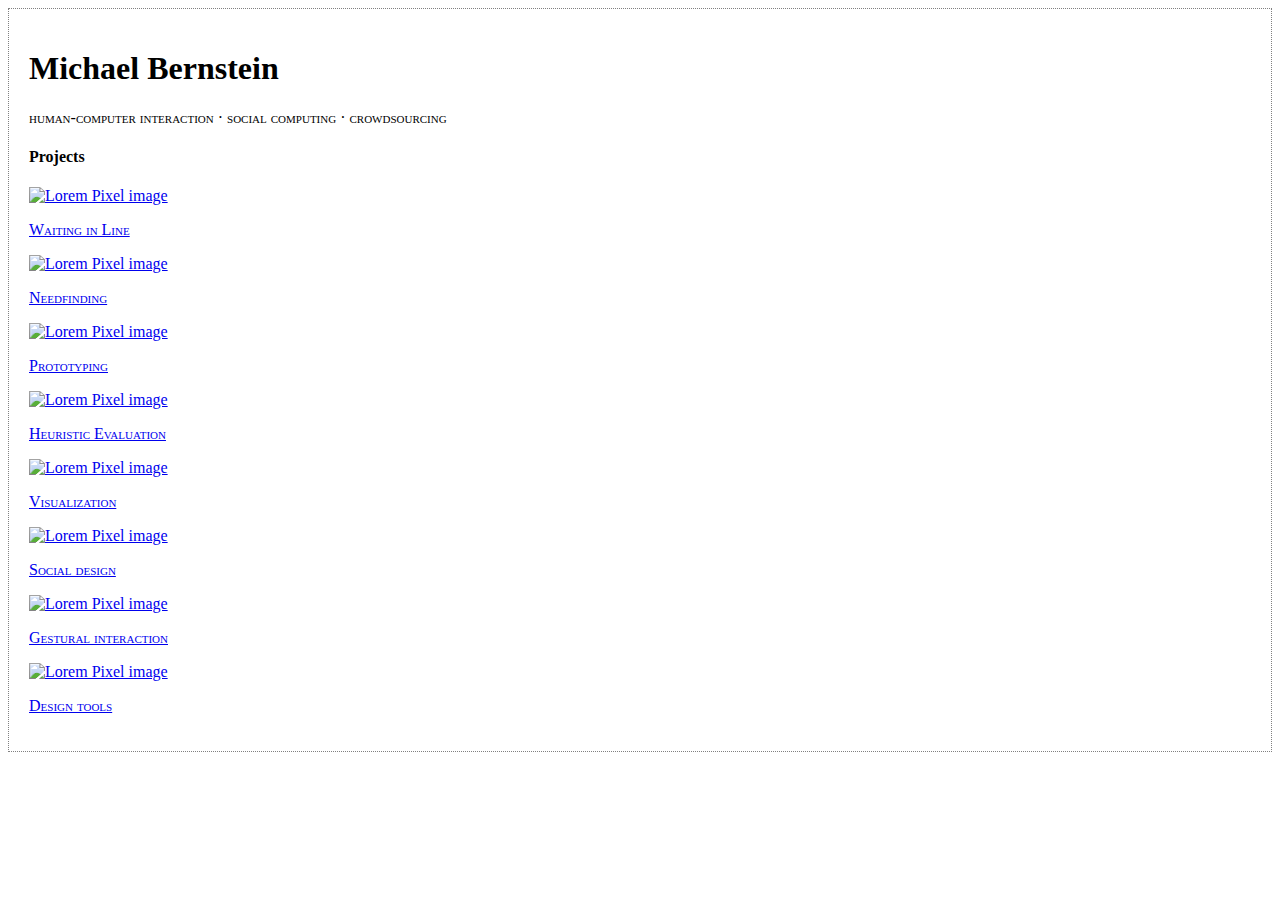
==== static/index.html @ 22ac616c "added javascript, css, js" ====
<!doctype html>

<html>
<head>
	<title>HCI Project Portfolio</title>	
	<meta charset="utf-8">
	<meta name="viewport" content="width=device-width, initial-scale=1.0">
	<!-- this is a comment in HTML -->
	<link href="css/introHCI.css" rel="stylesheet">
    <!-- HTML5 Shim and Respond.js IE8 support of HTML5 elements and media queries -->
    <!-- WARNING: Respond.js doesn't work if you view the page via file:// -->
    <!--[if lt IE 9]>
      <script src="https://oss.maxcdn.com/libs/html5shiv/3.7.0/html5shiv.js"></script>
      <script src="https://oss.maxcdn.com/libs/respond.js/1.3.0/respond.min.js"></script>
    <![endif]-->        
</head>

<body>
	<div>
		<!-- h1 through h6 are headers. The higher the number, the smaller the header -->
		<!-- p means paragraph -->
		<div>
			<h1>Michael Bernstein</h1>
			<p>human-computer interaction &middot; social computing &middot; crowdsourcing</p>
		</div>


		<h4>Projects</h4>
		<!-- divs are invisible structuring elements that stack vertically by default. Use them to organize your code -->
		<!-- img tags are images. Lorem Pixel will deliver random images; handy! -->
		<!-- a are anchors, also known as hyperlinks. Use the href attribute to tell the browser where to go when the user clicks -->
		<div id="project1">
			<a href="project.html">
				<img src="images/lorempixel.people.1.jpeg" alt="Lorem Pixel image">
				<p>Waiting in Line</p>
			</a>
		</div>
		<div id="project2">
			<a href="project.html">
				<img src="images/lorempixel.city.1.jpeg" alt="Lorem Pixel image">
				<p>Needfinding</p>
			</a>
		</div>
		<div id="project3">
			<a href="project.html">
				<img src="images/lorempixel.technics.1.jpeg" alt="Lorem Pixel image">
				<p>Prototyping</p>
			</a>
		</div>
		<div id="project4">
			<a href="project.html">
				<img src="images/lorempixel.abstract.1.jpeg" alt="Lorem Pixel image">
				<p>Heuristic Evaluation</p>
			</a>
		</div>
		<div id="project5">
			<a href="project.html">
				<img src="images/lorempixel.abstract.8.jpeg" alt="Lorem Pixel image">
				<p>Visualization</p>
			</a>
		</div>
		<div id="project6">
			<a href="project.html">
				<img src="images/lorempixel.people.2.jpeg" alt="Lorem Pixel image">
				<p>Social design</p>
			</a>
		</div>
		<div id="project7">
			<a href="project.html">
				<img src="images/lorempixel.technics.2.jpeg" alt="Lorem Pixel image">
				<p>Gestural interaction</p>
			</a>
		</div>
		<div id="project8">
			<a href="project.html">
				<img src="images/lorempixel.city.2.jpeg" alt="Lorem Pixel image">
				<p>Design tools</p>
			</a>
		</div>
	</div>
</body>
</html>
---- static/css/introHCI.css ----
/* applies to anything of class "example-class-selector" */
.example-class-selector {
	margin-top: 2em;
}

/* applies to any <p> descendants of an element of class "example-class-selector" */
.example-class-selector p {
	/* Colors are in hexadecimal: http://www.colorpicker.com/ */	
	color: #CC00AA;
}

/* this style exists to make it obvious that you've successfully linked
   the CSS to the page. feel free to remove it once the link is working. */
body {
     border: 1px dotted gray;
     padding: 20px;
}

.jumbotron {
	position: relative;
	background: none;
}

.jumbotron:after {
     content:"";
     background: url("http://lorempixel.com/1140/283");
     opacity: 0.2;
     top: 0;
     left: 0;
     bottom: 0;
     right: 0;
     position: absolute;
     z-index: -1;	
}

p {
	font-variant: small-caps;
}

.project {
	font-variant: small-caps;
	margin-left: 20px;
	background-color: #deebf7;
	padding: 20px;
	width: 525px;
}

#project {
	font-variant: small-caps;
}
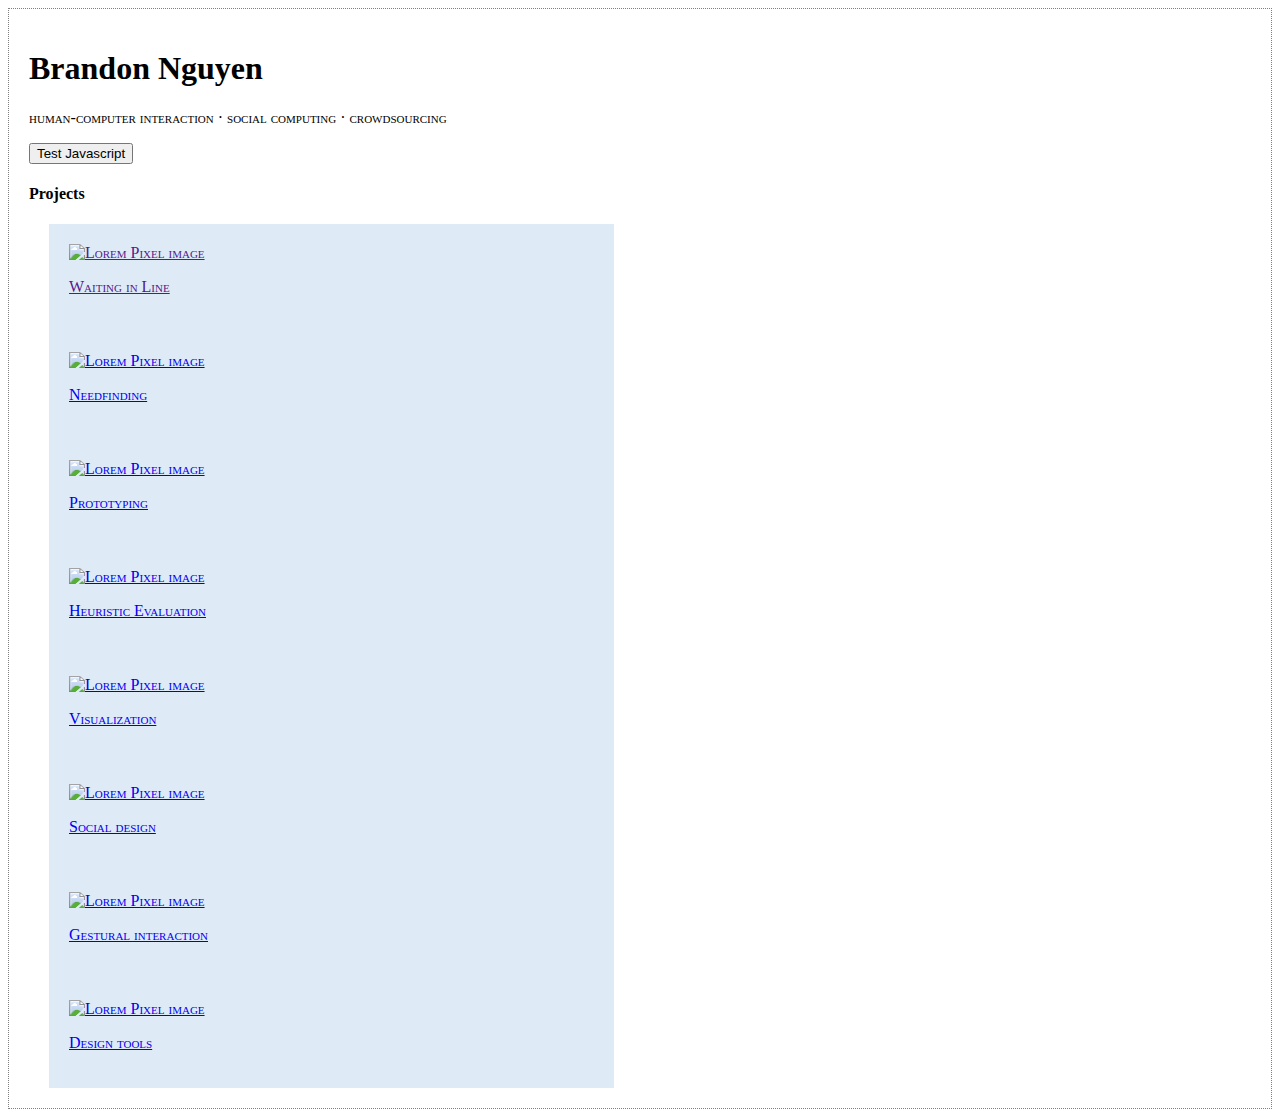
==== commit ec2ea276: "changed index.html to match test.html" ====
--- a/static/index.html
+++ b/static/index.html
@@ -2,11 +2,14 @@
 
 <html>
 <head>
-	<title>HCI Project Portfolio</title>	
-	<meta charset="utf-8">
-	<meta name="viewport" content="width=device-width, initial-scale=1.0">
-	<!-- this is a comment in HTML -->
-	<link href="css/introHCI.css" rel="stylesheet">
+  <title>HCI Project Portfolio</title>  
+  <meta charset="utf-8">
+  <meta name="viewport" content="width=device-width, initial-scale=1.0">
+  <link href="css/bootstrap.min.css" rel="stylesheet">
+  <link href="css/bootstrap-theme.min.css" rel="stylesheet">
+  <link href="css/introHCI.css" rel="stylesheet">
+  <!-- this is a comment in HTML -->
+
     <!-- HTML5 Shim and Respond.js IE8 support of HTML5 elements and media queries -->
     <!-- WARNING: Respond.js doesn't work if you view the page via file:// -->
     <!--[if lt IE 9]>
@@ -16,67 +19,72 @@
 </head>
 
 <body>
-	<div>
-		<!-- h1 through h6 are headers. The higher the number, the smaller the header -->
-		<!-- p means paragraph -->
-		<div>
-			<h1>Michael Bernstein</h1>
-			<p>human-computer interaction &middot; social computing &middot; crowdsourcing</p>
-		</div>
+  <div class="container">
+    <!-- h1 through h6 are headers. The higher the number, the smaller the header -->
+    <!-- p means paragraph -->
+    <div class="jumbotron">
+      <h1>Brandon Nguyen</h1>
+      <p>human-computer interaction &middot; social computing &middot; crowdsourcing</p>
+      <button id="testjs" class="btn btn-primary btn-lg">Test Javascript</button>
+    </div>
 
 
-		<h4>Projects</h4>
-		<!-- divs are invisible structuring elements that stack vertically by default. Use them to organize your code -->
-		<!-- img tags are images. Lorem Pixel will deliver random images; handy! -->
-		<!-- a are anchors, also known as hyperlinks. Use the href attribute to tell the browser where to go when the user clicks -->
-		<div id="project1">
-			<a href="project.html">
-				<img src="images/lorempixel.people.1.jpeg" alt="Lorem Pixel image">
-				<p>Waiting in Line</p>
-			</a>
-		</div>
-		<div id="project2">
-			<a href="project.html">
-				<img src="images/lorempixel.city.1.jpeg" alt="Lorem Pixel image">
-				<p>Needfinding</p>
-			</a>
-		</div>
-		<div id="project3">
-			<a href="project.html">
-				<img src="images/lorempixel.technics.1.jpeg" alt="Lorem Pixel image">
-				<p>Prototyping</p>
-			</a>
-		</div>
-		<div id="project4">
-			<a href="project.html">
-				<img src="images/lorempixel.abstract.1.jpeg" alt="Lorem Pixel image">
-				<p>Heuristic Evaluation</p>
-			</a>
-		</div>
-		<div id="project5">
-			<a href="project.html">
-				<img src="images/lorempixel.abstract.8.jpeg" alt="Lorem Pixel image">
-				<p>Visualization</p>
-			</a>
-		</div>
-		<div id="project6">
-			<a href="project.html">
-				<img src="images/lorempixel.people.2.jpeg" alt="Lorem Pixel image">
-				<p>Social design</p>
-			</a>
-		</div>
-		<div id="project7">
-			<a href="project.html">
-				<img src="images/lorempixel.technics.2.jpeg" alt="Lorem Pixel image">
-				<p>Gestural interaction</p>
-			</a>
-		</div>
-		<div id="project8">
-			<a href="project.html">
-				<img src="images/lorempixel.city.2.jpeg" alt="Lorem Pixel image">
-				<p>Design tools</p>
-			</a>
-		</div>
-	</div>
+    <h4>Projects</h4>
+    <!-- divs are invisible structuring elements that stack vertically by default. Use them to organize your code -->
+    <!-- img tags are images. Lorem Pixel will deliver random images; handy! -->
+    <!-- a are anchors, also known as hyperlinks. Use the href attribute to tell the browser where to go when the user clicks -->
+    <div class="project" id="project1">
+      <a href="" class="thumbnail">
+        <img src="images/lorempixel.people.1.jpeg" alt="Lorem Pixel image" class="img">
+        <p>Waiting in Line</p>
+      </a>
+    </div>
+    <div class="project" id="project2">
+      <a href="#" class="thumbnail">
+        <img src="images/lorempixel.city.1.jpeg" alt="Lorem Pixel image" class="img">
+        <p>Needfinding</p>
+      </a>
+    </div>
+    <div class="project" id="project3">
+      <a href="#" class="thumbnail">
+        <img src="images/lorempixel.technics.1.jpeg" alt="Lorem Pixel image" class="img">
+        <p>Prototyping</p>
+      </a>
+    </div>
+    <div class="project" id="project4">
+      <a href="#" class="thumbnail">
+        <img src="images/lorempixel.abstract.1.jpeg" alt="Lorem Pixel image" class="img">
+        <p>Heuristic Evaluation</p>
+      </a>
+    </div>
+    <div class="project" id="project5">
+      <a href="#" class="thumbnail">
+        <img src="images/lorempixel.abstract.8.jpeg" alt="Lorem Pixel image" class="img">
+        <p>Visualization</p>
+      </a>
+    </div>
+    <div class="project" id="project6">
+      <a href="#" class="thumbnail">
+        <img src="images/lorempixel.people.2.jpeg" alt="Lorem Pixel image" class="img">
+        <p>Social design</p>
+      </a>
+    </div>
+    <div class="project" id="project7">
+      <a href="#" class="thumbnail">
+        <img src="images/lorempixel.technics.2.jpeg" alt="Lorem Pixel image" class="img">
+        <p>Gestural interaction</p>
+      </a>
+    </div>
+    <div class="project" id="project8">
+      <a href="#" class="thumbnail">
+        <img src="images/lorempixel.city.2.jpeg" alt="Lorem Pixel image" class="img">
+        <p>Design tools</p>
+      </a>
+    </div>
+  </div>
+
+  <script src="https://code.jquery.com/jquery.js"></script>
+  <script src="js/bootstrap.min.js"></script>
+  <script src="js/introHCI.js"></script>
 </body>
 </html>
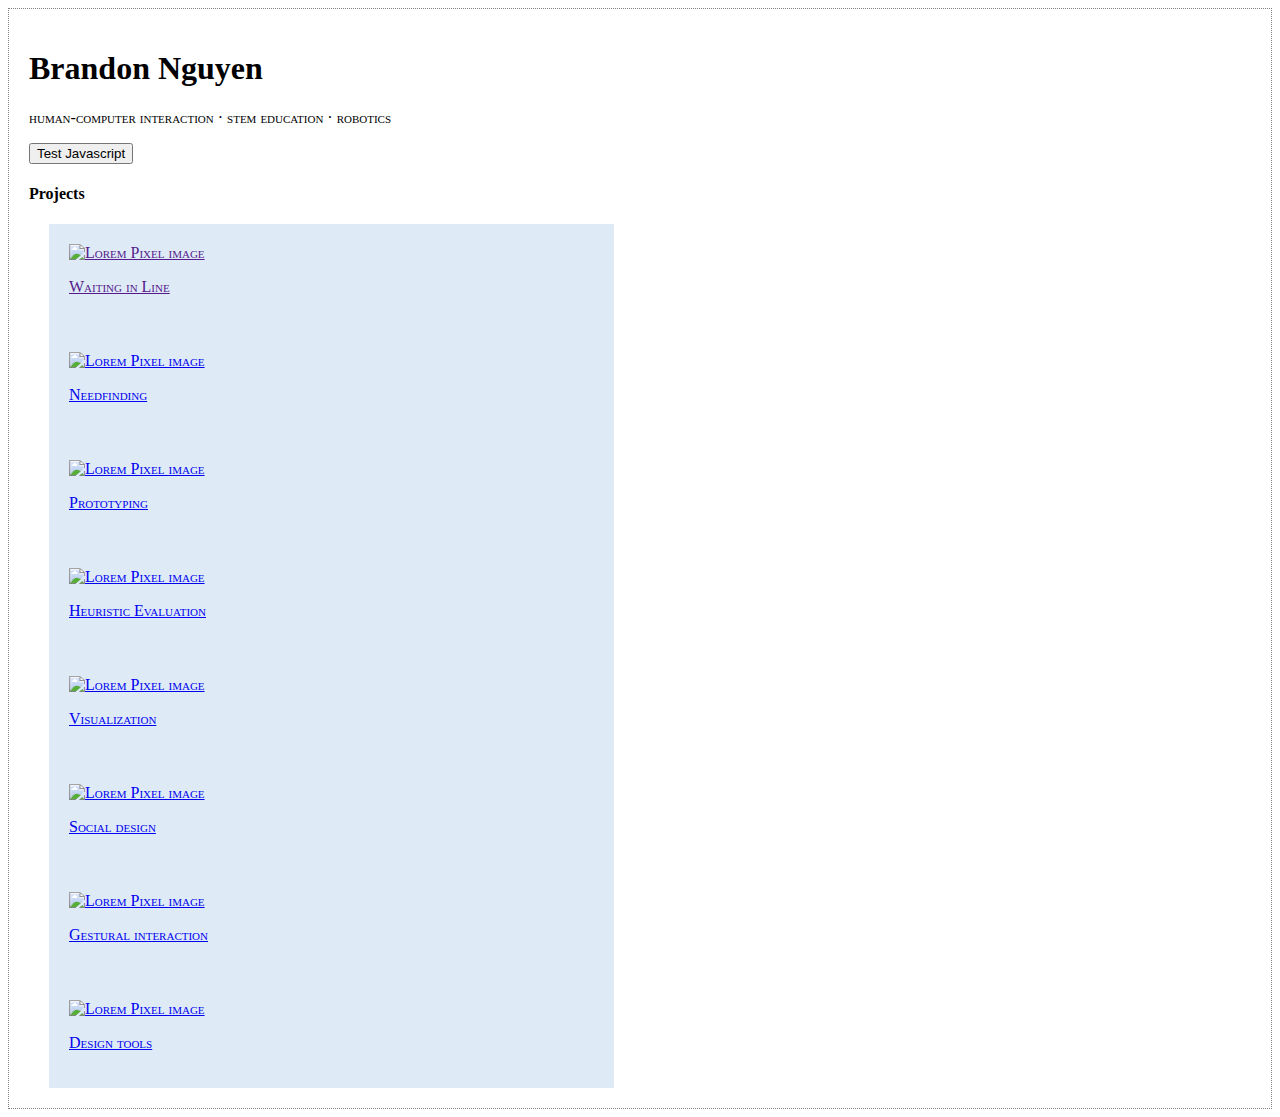
==== commit 2ea8c689: "changed text in index.html" ====
--- a/static/index.html
+++ b/static/index.html
@@ -24,7 +24,7 @@
     <!-- p means paragraph -->
     <div class="jumbotron">
       <h1>Brandon Nguyen</h1>
-      <p>human-computer interaction &middot; social computing &middot; crowdsourcing</p>
+      <p>human-computer interaction &middot; stem education &middot; robotics</p>
       <button id="testjs" class="btn btn-primary btn-lg">Test Javascript</button>
     </div>
 
